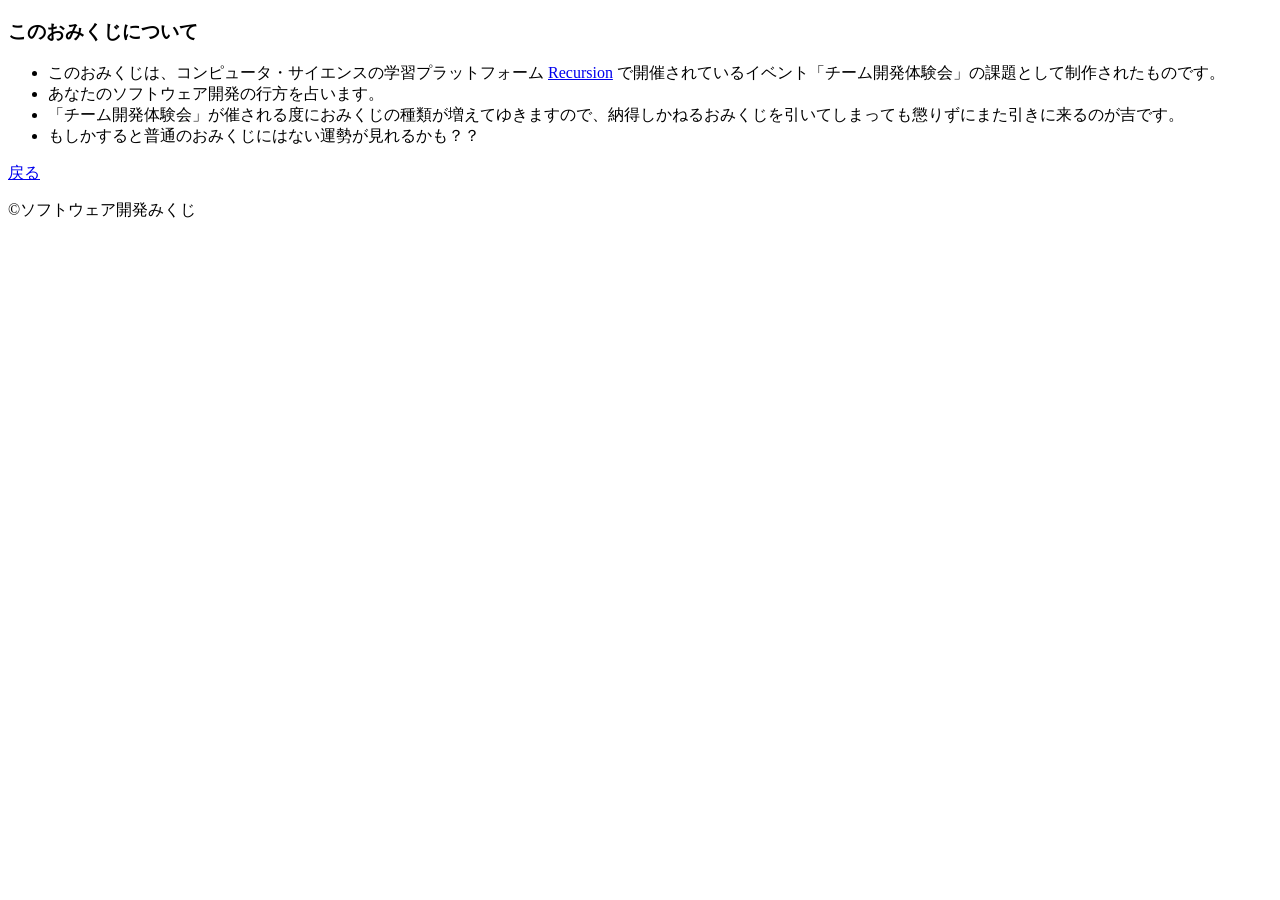
==== about.html @ d812fa51 "rename: description.html -> about.html, and add contents: about.html, about.css" ====
<!DOCTYPE html>
<html lang="ja">
<head>
    <meta charset="UTF-8">
    <meta name="viewport" content="width=device-width, initial-scale=1.0">
    <title>ソフトウェア開発みくじ</title>

    <link rel="stylesheet" href="styles/common.css">
    <link rel="stylesheet" href="styles/result-style.css">
    <link rel="stylesheet" href="styles/top-style.css">
    <link href="https://fonts.googleapis.com/css2?family=Yuji+Syuku&display=swap" rel="stylesheet">
</head>


<body>
    <div class="page-container">
        <section class="omikuji-frame">
            <h3 class="about">このおみくじについて</h3>

            <ul class="about">
                <li>このおみくじは、コンピュータ・サイエンスの学習プラットフォーム <a href="https://recursionist.io/" target="_blank" rel="noopener noreferrer">Recursion</a> で開催されているイベント「チーム開発体験会」の課題として制作されたものです。</li>
                <li>あなたのソフトウェア開発の行方を占います。</li>
                <li>「チーム開発体験会」が催される度におみくじの種類が増えてゆきますので、納得しかねるおみくじを引いてしまっても懲りずにまた引きに来るのが吉です。</li>
                <li>もしかすると普通のおみくじにはない運勢が見れるかも？？</li>
            </ul>
        </section>

        <a href="index.html" class="btn">戻る</a>

        <footer>
            <p>©ソフトウェア開発みくじ</p>
        </footer>
    </div>
    
    <script src="js/main.js"></script>
</body>
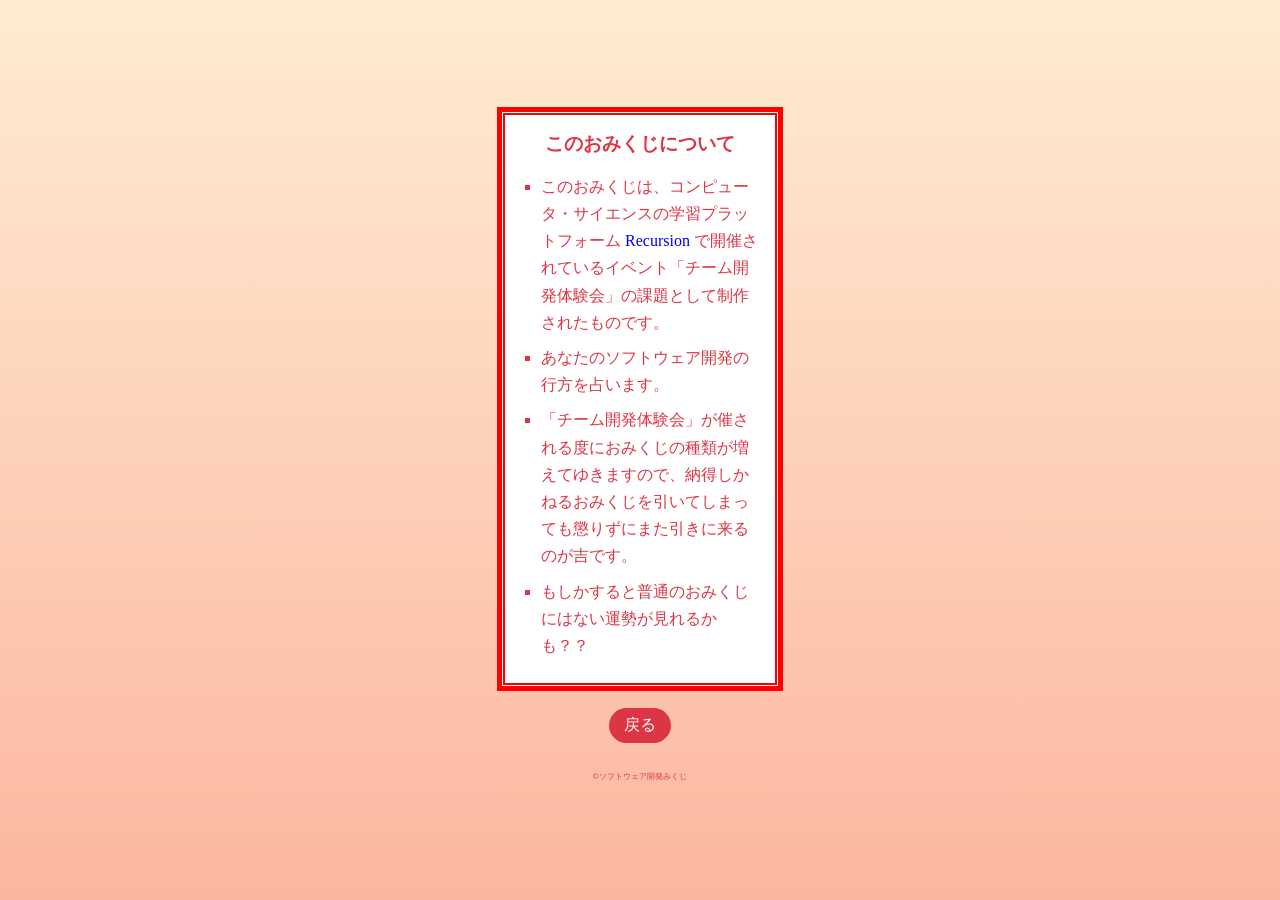
==== commit 0ef89492: "Update about.html" ====
--- a/about.html
+++ b/about.html
@@ -5,9 +5,7 @@
     <meta name="viewport" content="width=device-width, initial-scale=1.0">
     <title>ソフトウェア開発みくじ</title>
 
-    <link rel="stylesheet" href="styles/common.css">
-    <link rel="stylesheet" href="styles/result-style.css">
-    <link rel="stylesheet" href="styles/top-style.css">
+    <link rel="stylesheet" href="css/about.css">
     <link href="https://fonts.googleapis.com/css2?family=Yuji+Syuku&display=swap" rel="stylesheet">
 </head>
 
--- a/css/about.css
+++ b/css/about.css
@@ -0,0 +1,93 @@
+body {
+    min-height: 100vh;
+    background: linear-gradient(to bottom, #ffecd2 0%, #fcb69f 100%);
+    /*背景のグラデーション*/
+    margin: 0;
+    font-family: "Yuji Syuku", serif;
+    color: #dc3545;
+}
+
+.page-container {
+    display: flex;
+    justify-content: center;
+    align-items: center;
+    min-height: 100vh;
+    flex-direction: column;
+    /*おみくじとボタンを縦並びにするため*/
+    gap: 20px;
+    /*戻るボタンとomikuji-frameの間隔確保*/
+
+}
+
+.btn {
+    /*ボタンレイアウトです。戻るボタンや、もう一度おみくじを引くボタンなどに使ってください*/
+    display: inline-block;
+    text-decoration: none;
+
+    background-color: #dc3545;
+    color: white;
+    padding: 7px 15px;
+    border-radius: 20px;
+    transition: 0.3s;
+    cursor: pointer;
+}
+
+.btn:hover {
+    background-color: #c0392b;
+}
+
+
+.hidden {
+    display: none !important;
+    /*hiddenクラスを入れると表示されなくなる、表示したいときはhiddenクラスを消す*/
+}
+
+
+
+.omikuji-frame {
+    /*おみくじの赤フレーム*/
+    width: 280px;
+
+    border: thick double red;
+    outline: 0.2rem solid red;
+
+    display: flex;
+    flex-direction: column;
+    text-align: center;
+
+    background-color: white;
+    box-sizing: border-box;
+    padding: 16px;
+}
+
+/*about.htmlとのクラス*/
+h3.about{
+    margin: 0;
+    padding-bottom: 16px;
+}
+ul.about{
+    text-align: left;
+    padding-left: 20px;
+    margin: 0;
+    list-style-type: square;
+
+}
+
+ul.about li {
+    line-height: 1.7em;
+    margin-bottom: 8px;
+}
+
+ul.about a {
+    text-decoration: none;
+}
+
+ul.about a:hover {
+    text-decoration: none;
+}
+
+
+footer p{
+    font-size: 8px;
+    font-family: Arial, Helvetica, sans-serif;
+}
